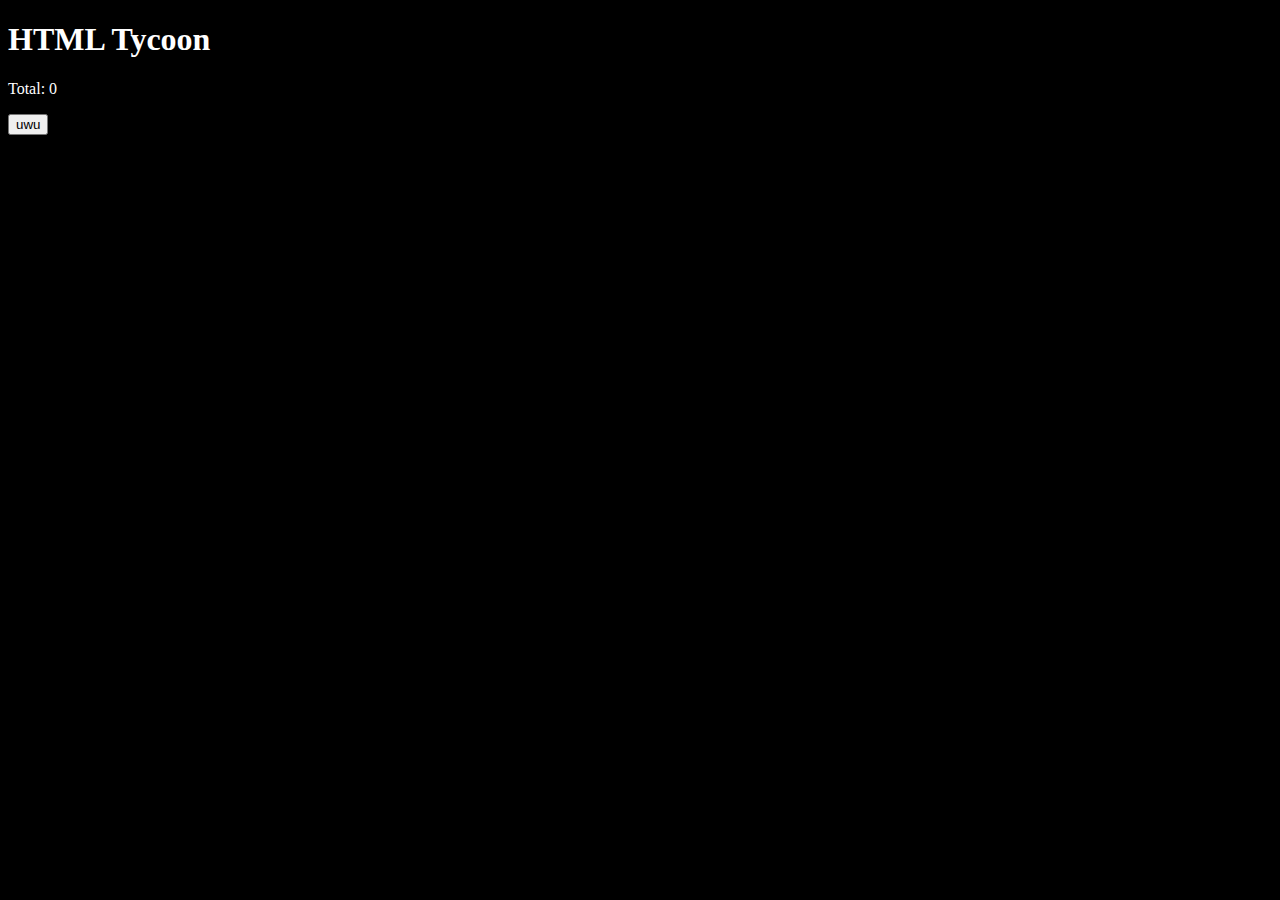
==== idle_game/index.html @ d4d138b4 "batman commit" ====
<!DOCTYPE html>
<html lang="en">
<head>
    <meta charset="UTF-8">
    <meta name="viewport" content="width=device-width, initial-scale=1.0">
    <title>Document</title>
    <link rel="stylesheet" href="styles.css"
</head>
<body>
    <h1>HTML Tycoon</h1>

    <p id="total">Total: <scan id="total_amount">0</scan></p>
    <button type="button" onclick="main_click()">uwu</button>


    <script src="index.js"></script>
</body>
</html>
---- idle_game/styles.css ----
body {
    background-color: black;
    color: white;
}
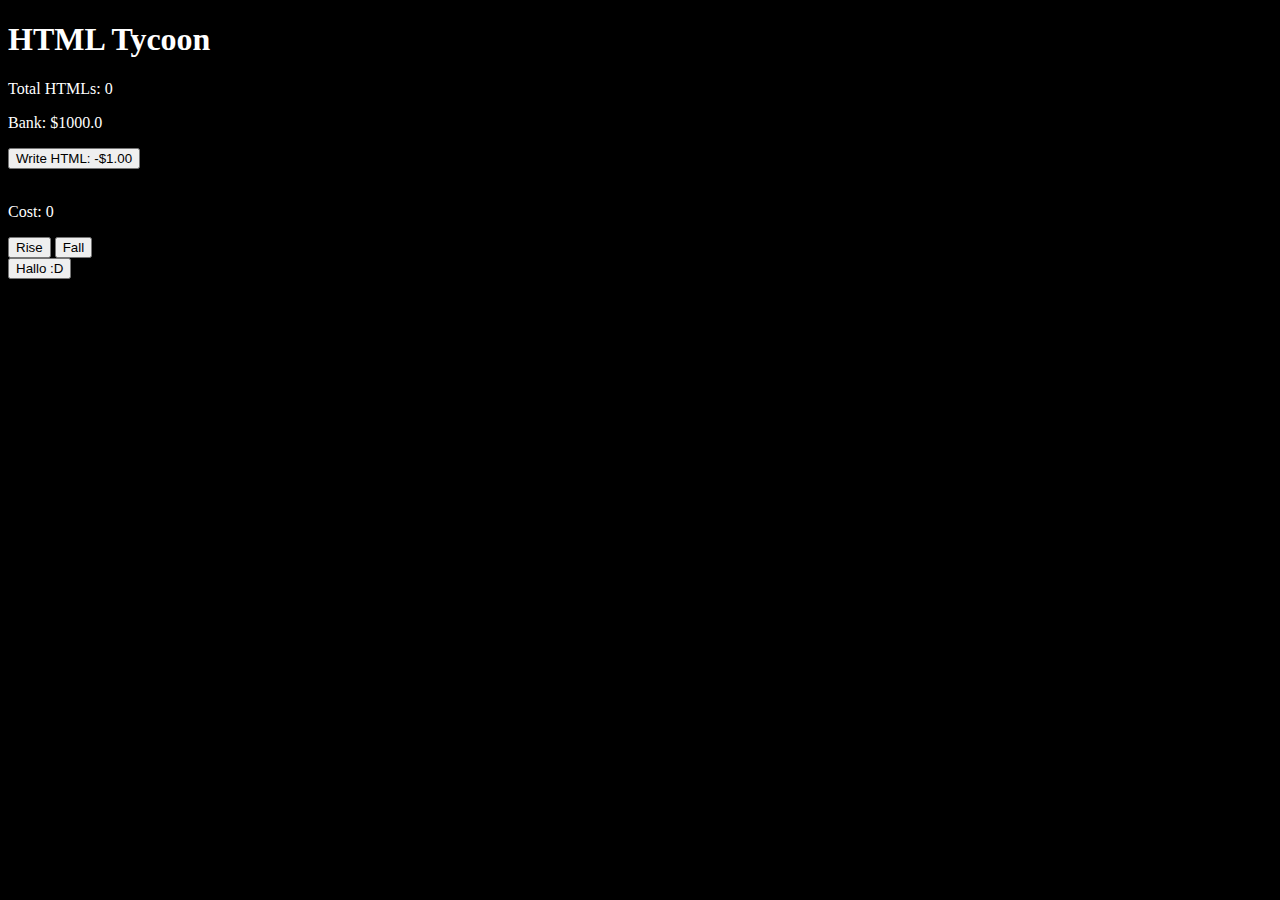
==== commit f3400299: "looping over a console.log()" ====
--- a/idle_game/index.html
+++ b/idle_game/index.html
@@ -9,9 +9,18 @@
 <body>
     <h1>HTML Tycoon</h1>
 
-    <p id="total">Total: <scan id="total_amount">0</scan></p>
-    <button type="button" onclick="main_click()">uwu</button>
+    <p id="total">Total HTMLs: <scan id="total_amount">0</scan></p> 
+    <p id="money">Bank: <scan id="money_amount">$1000.0</scan></p>
+    <button type="button" onclick="main_button_click()">Write HTML: -<scan id="main_button_price">$1.00</scan></button>
 
+    <br><br>
+
+    <p id="price">Cost: <scan id="price_amount">0</scan></p>
+    <button type="button" onclick="change_price(1)">Rise</button>
+    <button type="button" onclick="change_price(-1)">Fall</button>
+    <br>
+    <button type="button" onclick="update()">Hallo :D</button>
+    
 
     <script src="index.js"></script>
 </body>
--- a/idle_game/styles.css
+++ b/idle_game/styles.css
@@ -1,4 +1,7 @@
 body {
     background-color: black;
     color: white;
+}
+button {
+    cursor: pointer;
 }